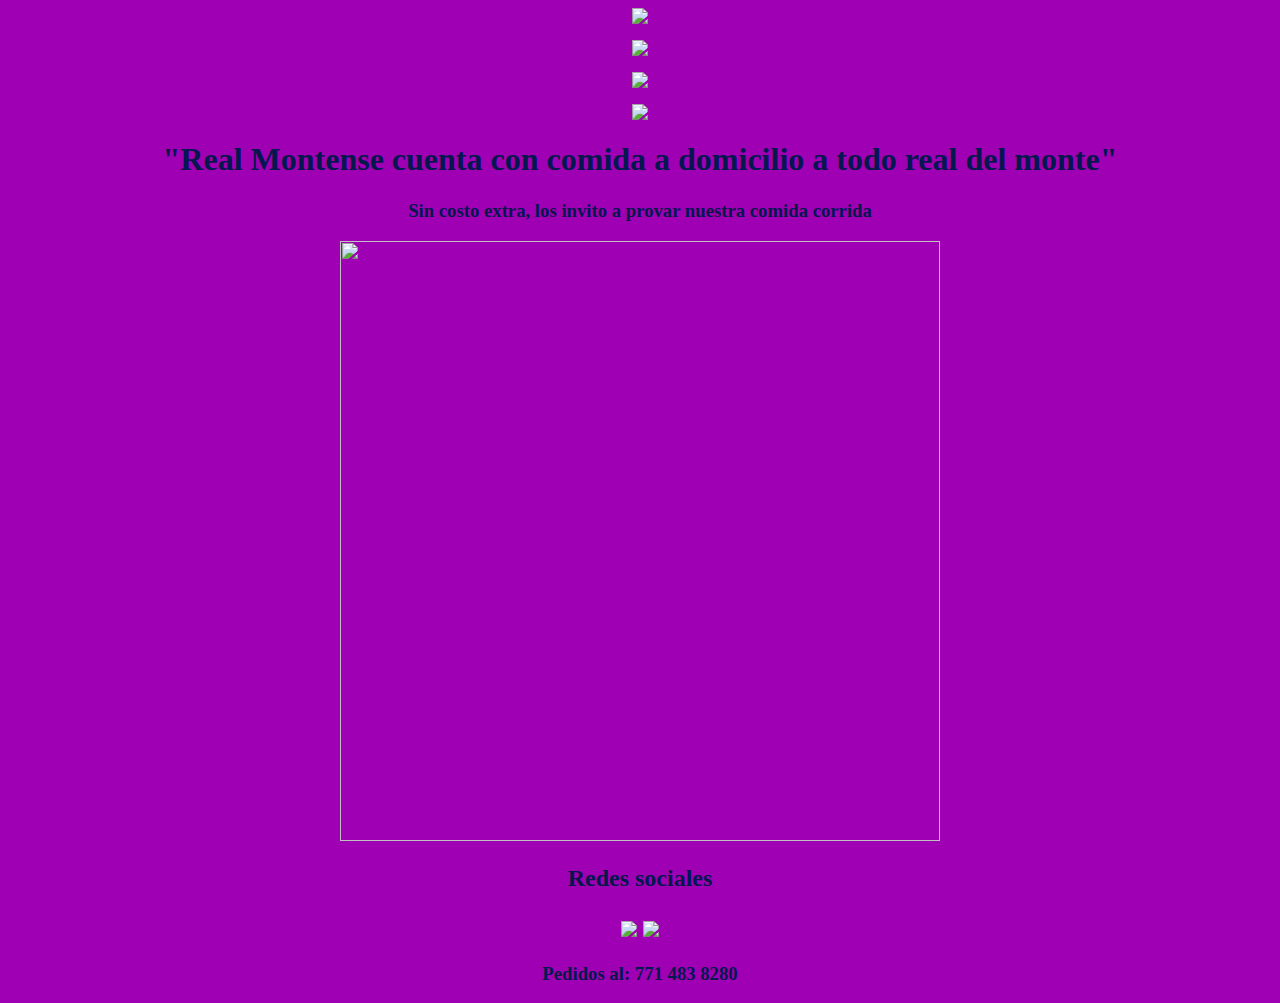
==== analisemos.html @ e4801a09 "Update analisemos.html" ====
<html>
<head>
<title>Comida a domicio</title>
<link href="css/style.css" rel="stylesheet">
</head>
<body bgcolor="#A000B3 " text="#04184F">  
<a href="#">
<center><p><img src="img/Inicio.jpg"></p></a></center>

<a href="mecatronica.html">
<center><p><img src="img/Mecatronica.jpg"></p></center></a>

<a href="importancia.html">
<center><p><img src="img/Importancia.jpg"></p></a></center>

<a href="analisemos.html">
<center><p><img src="img/Analizemos.jpg"></p></center></a>

<center> <h1> "Real Montense cuenta con comida a domicilio a todo real del monte"</h1></center>
   
<center> <h3> Sin costo extra, los invito a provar nuestra comida corrida </h3></center>
   <center><img  height=600px  src ="img/robotica.jpg"></center>
     
      <footer>
                <div class="contenedor" align="center">
                   <h2>  <p class="copy"> Redes sociales</p> <h2>  
                    <div class="sociales">
                        <a href="https://maps.app.goo.gl/HoFXk6fcK5uf3DJY7" target="_blank"><img src="./img/mapa.png" class="sociales"></a>
                        <a href="https://www.facebook.com/profile.php?id=100025975613973" target="_blank"><img src="./img/facebook.png" class="sociales"></a>
                    </div>
                </div>
           </footer>
      
    
        <center>  <h3>Pedidos al: 771 483 8280 </h3></center> 

   
   
   </body>
   </html>
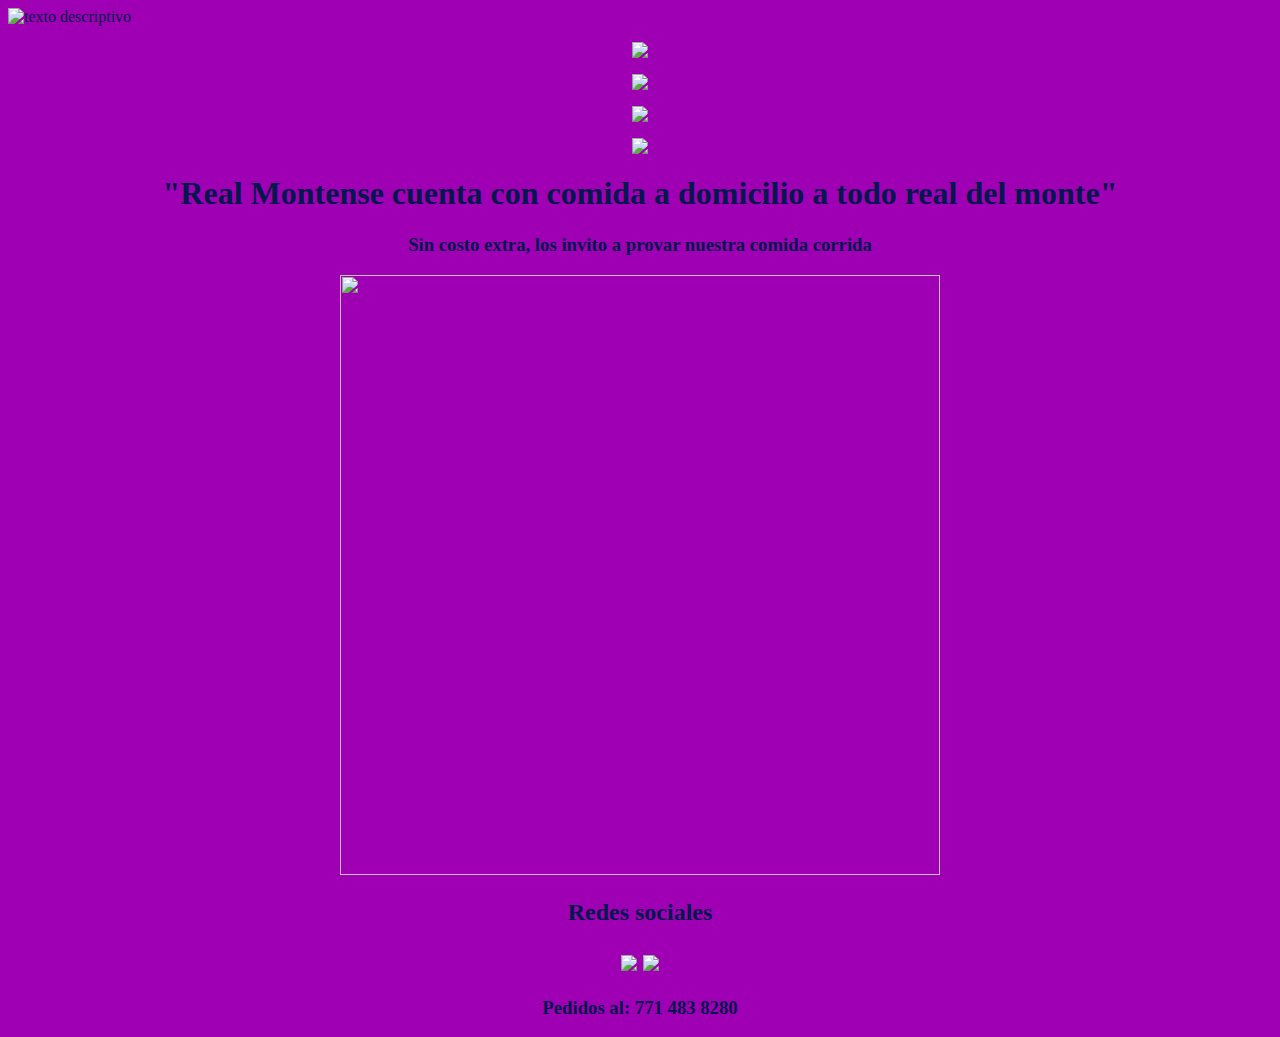
==== commit 1aa12334: "Update analisemos.html" ====
--- a/analisemos.html
+++ b/analisemos.html
@@ -4,6 +4,9 @@
 <link href="css/style.css" rel="stylesheet">
 </head>
 <body bgcolor="#A000B3 " text="#04184F">  
+   
+   
+   <img src = "URL" alt = "texto descriptivo">
 <a href="#">
 <center><p><img src="img/Inicio.jpg"></p></a></center>
 
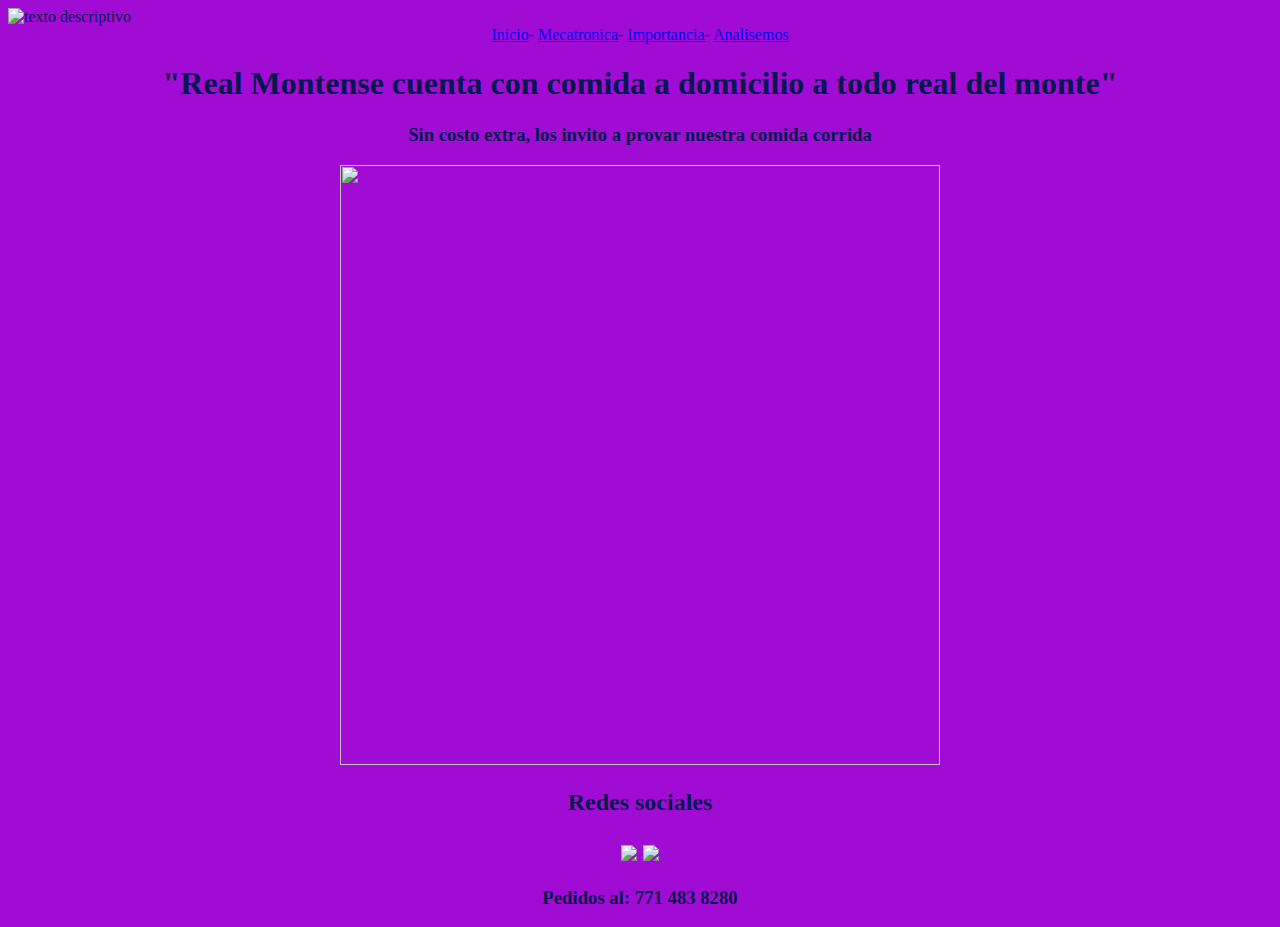
==== commit 856a7011: "Update analisemos.html" ====
--- a/analisemos.html
+++ b/analisemos.html
@@ -3,21 +3,16 @@
 <title>Comida a domicio</title>
 <link href="css/style.css" rel="stylesheet">
 </head>
-<body bgcolor="#A000B3 " text="#04184F">  
-   
+<body bgcolor="#A00CD4  " text="#04184F">  
    
    <img src = "URL" alt = "texto descriptivo">
-<a href="#">
-<center><p><img src="img/Inicio.jpg"></p></a></center>
-
-<a href="mecatronica.html">
-<center><p><img src="img/Mecatronica.jpg"></p></center></a>
-
-<a href="importancia.html">
-<center><p><img src="img/Importancia.jpg"></p></a></center>
-
-<a href="analisemos.html">
-<center><p><img src="img/Analizemos.jpg"></p></center></a>
+   
+   <center>
+<a href="index.html">Inicio</a>-
+<a href="mecatronica.html">Mecatronica</a>-
+<a href="importancia.html">Importancia</a>- 
+<a href="analisemos.html">Analisemos</a> 
+</center>
 
 <center> <h1> "Real Montense cuenta con comida a domicilio a todo real del monte"</h1></center>
    
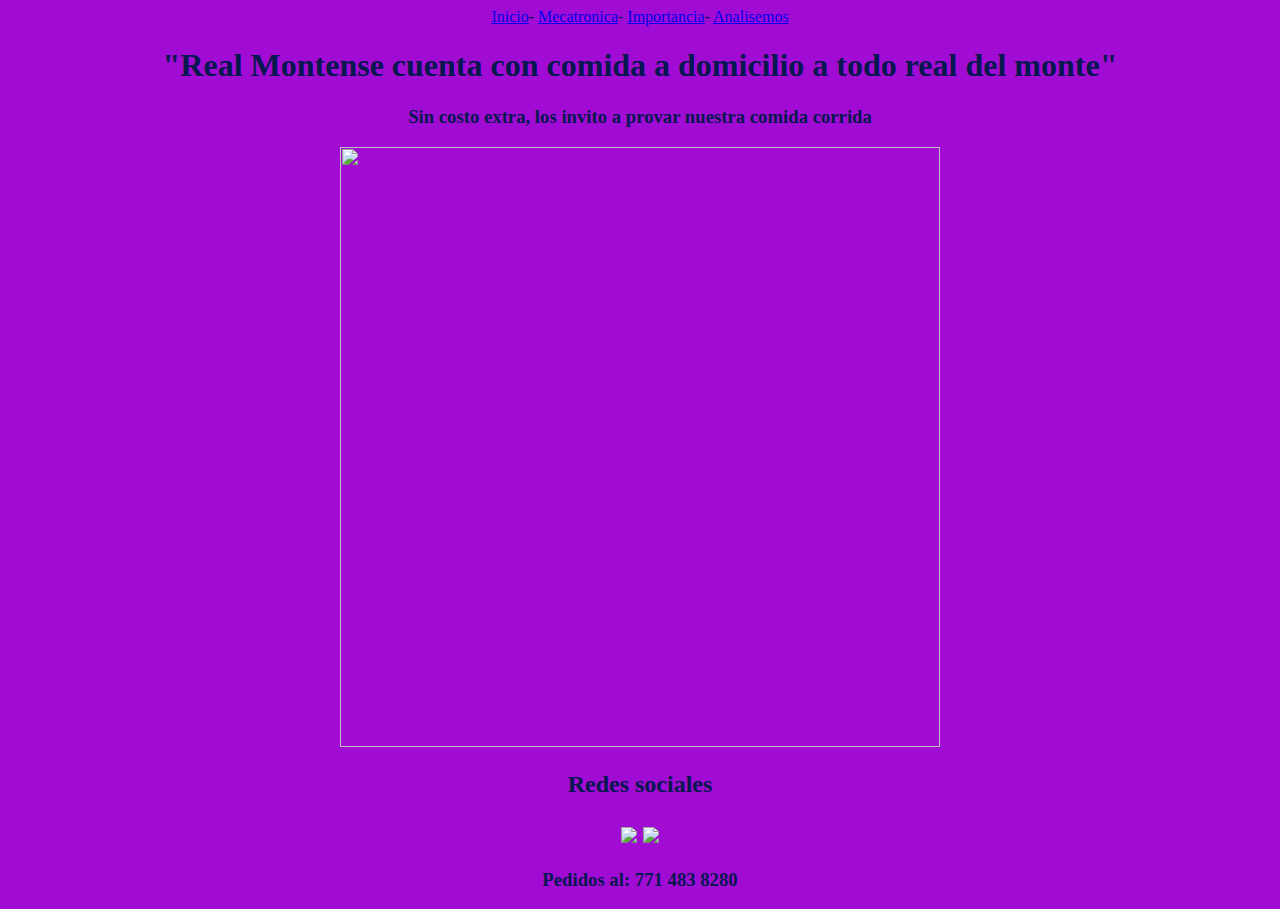
==== commit fc9a7c92: "Update analisemos.html" ====
--- a/analisemos.html
+++ b/analisemos.html
@@ -5,7 +5,6 @@
 </head>
 <body bgcolor="#A00CD4  " text="#04184F">  
    
-   <img src = "URL" alt = "texto descriptivo">
    
    <center>
 <a href="index.html">Inicio</a>-
@@ -23,7 +22,7 @@
                 <div class="contenedor" align="center">
                    <h2>  <p class="copy"> Redes sociales</p> <h2>  
                     <div class="sociales">
-                        <a href="https://maps.app.goo.gl/HoFXk6fcK5uf3DJY7" target="_blank"><img src="./img/mapa.png" class="sociales"></a>
+                        <a href="https://goo.gl/maps/xtVKoBjXyPh6wvfS9" target="_blank"><img src="./img/mapa.png" class="sociales"></a>
                         <a href="https://www.facebook.com/profile.php?id=100025975613973" target="_blank"><img src="./img/facebook.png" class="sociales"></a>
                     </div>
                 </div>
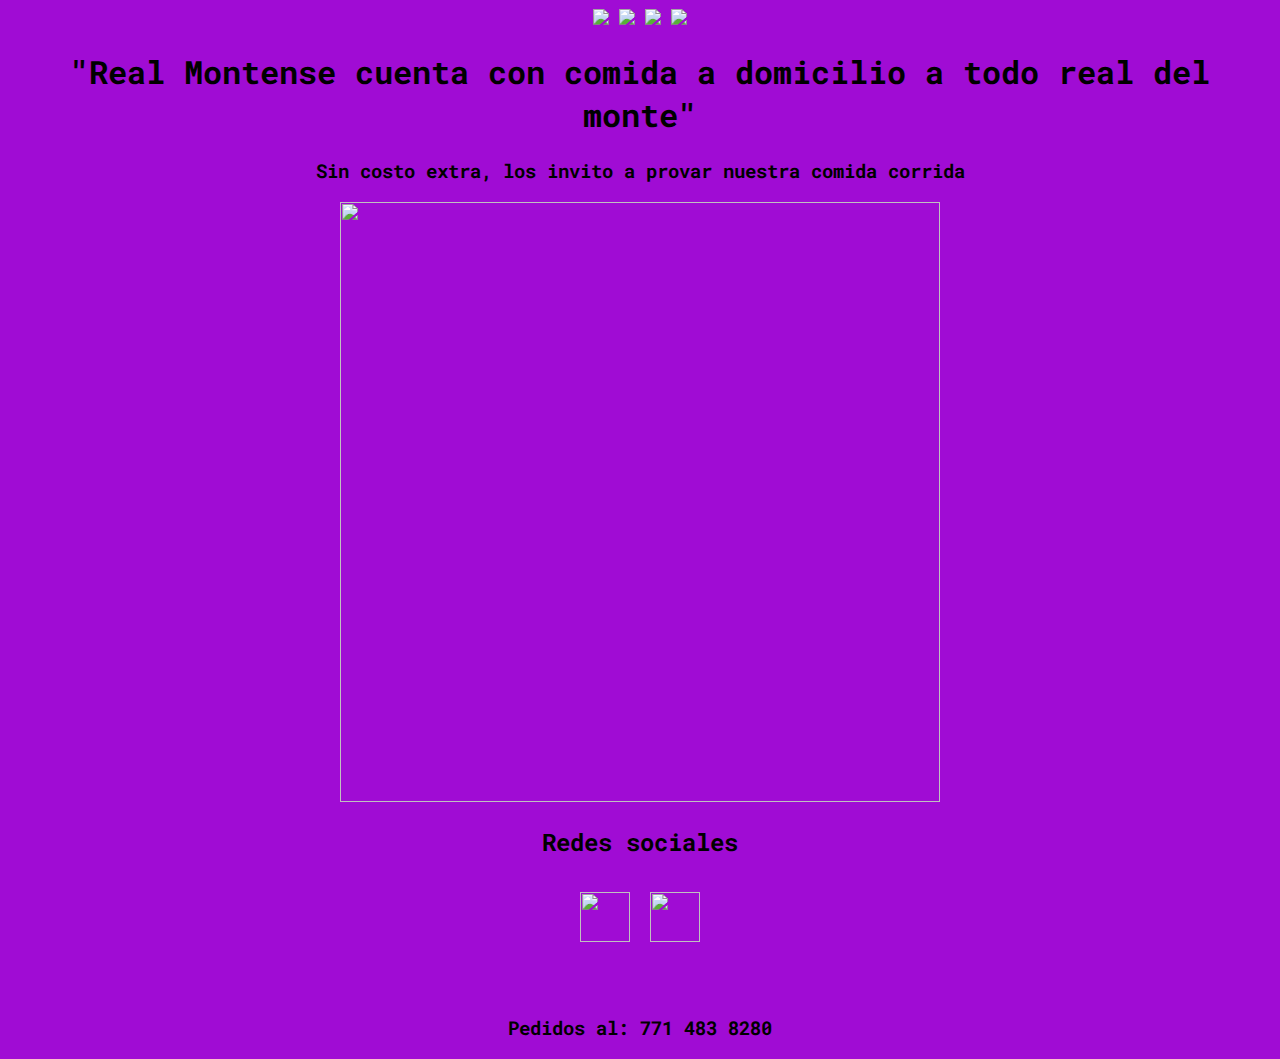
==== commit 0745b705: "Update analisemos.html" ====
--- a/analisemos.html
+++ b/analisemos.html
@@ -7,10 +7,24 @@
    
    
    <center>
-<a href="index.html">Inicio</a>-
-<a href="mecatronica.html">Mecatronica</a>-
-<a href="importancia.html">Importancia</a>- 
-<a href="analisemos.html">Analisemos</a> 
+
+      <a href="#">
+            <img src="img/realmontense.png">
+        </a>
+
+        <a href="mecatronica.html">
+            <img src="img/carta.png">
+        </a>
+
+        <a href="importancia.html">
+            <img src="img/buffet.png">
+        </a>
+
+        <a href="analisemos.html">
+            <img src="img/a-domicilio.png">
+        </a>
+
+      
 </center>
 
 <center> <h1> "Real Montense cuenta con comida a domicilio a todo real del monte"</h1></center>
@@ -22,7 +36,7 @@
                 <div class="contenedor" align="center">
                    <h2>  <p class="copy"> Redes sociales</p> <h2>  
                     <div class="sociales">
-                        <a href="https://goo.gl/maps/xtVKoBjXyPh6wvfS9" target="_blank"><img src="./img/mapa.png" class="sociales"></a>
+                        <a href="https://goo.gl/maps/UiKyLHrYpXSxempX7" target="_blank"><img src="./img/mapa.png" class="sociales"></a>
                         <a href="https://www.facebook.com/profile.php?id=100025975613973" target="_blank"><img src="./img/facebook.png" class="sociales"></a>
                     </div>
                 </div>
--- a/css/style.css
+++ b/css/style.css
@@ -0,0 +1,69 @@
+@import url('https://fonts.googleapis.com/css2?family=Roboto+Mono:wght@500&display=swap');
+* {
+    text-decoration: none;
+}
+
+body {
+    font-family: 'Roboto Mono', monospace !important;
+    background-color: #A00CD4;
+    color: #000000;
+}
+
+#main-container {
+    margin: 150px auto;
+    width: 800px;
+}
+
+table {
+    background-color: white;
+    text-align: left;
+    border-collapse: collapse;
+    width: 70%;
+}
+
+th,
+td {
+    padding: 20px;
+}
+
+thead {
+    background-color: #7da49c;
+    border-bottom: solid 5px #12c399;
+    color: white;
+}
+
+tr:nth-child(even) {
+    background-color: #ddd;
+}
+
+footer {
+    display: flex;
+    flex-wrap: wrap;
+    justify-content: center;
+    padding-bottom: 25px;
+}
+
+.copy {}
+
+.sociales {
+    display: flex;
+    justify-content: center;
+    width: 50px;
+    text-align: center;
+    font-size: 28px;
+    margin: 10px;
+}
+
+.sociales a {
+    color: #6196FF;
+    text-decoration: none;
+}
+
+@media (min-width:1024px) {
+    .contenedor {
+        width: 1000px;
+    }
+}
+.as {
+    font-size: 26px;
+}
